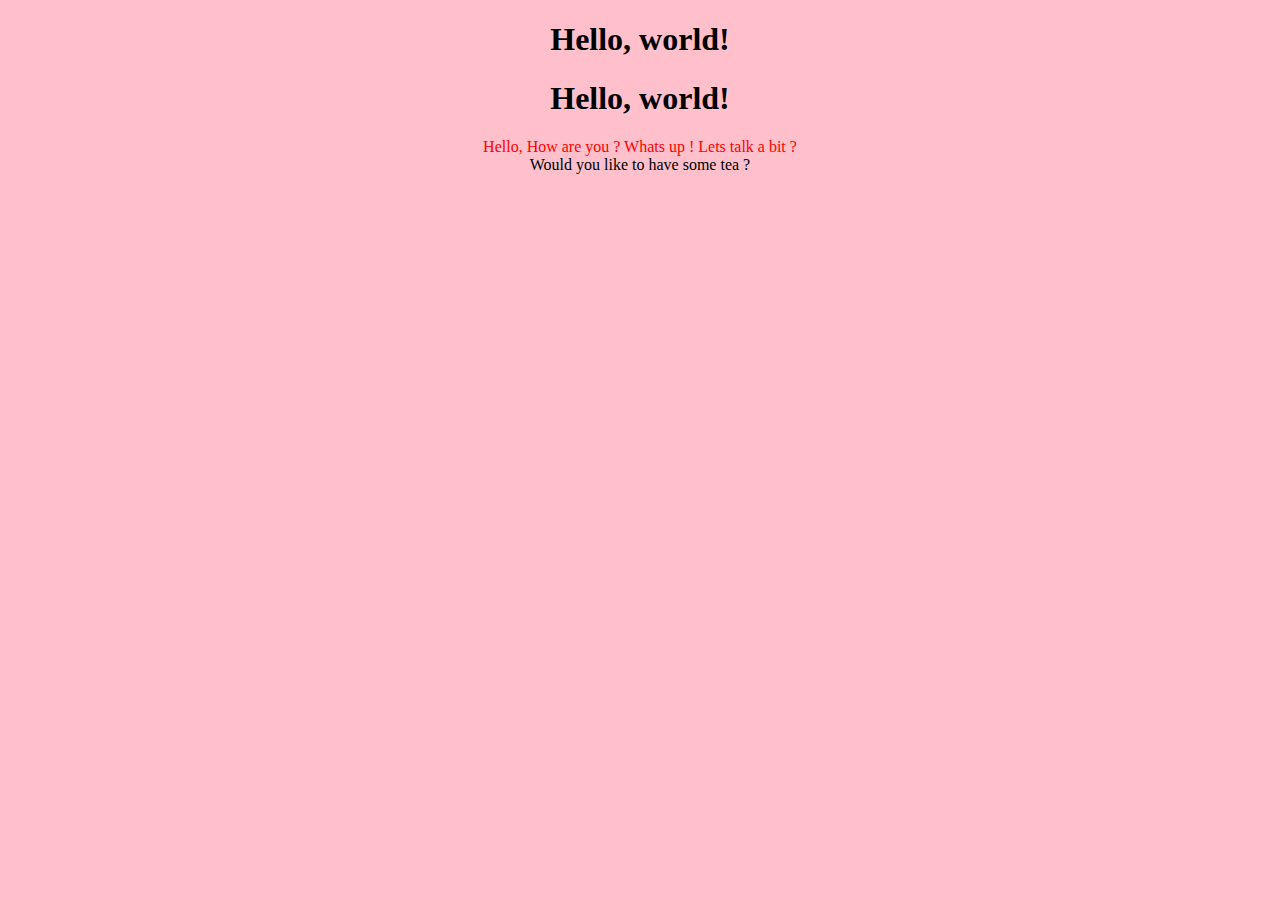
==== index.html @ 6aa384e3 "Add files via upload" ====
<!doctype html>
<html lang="en">
  
<head>
    <meta charset="utf-8">
    <meta name="viewport" content="width=device-width, initial-scale=1">
    <title>ABA | Assam Brillant Academy</title>
    <link href="https://cdn.jsdelivr.net/npm/bootstrap@5.3.0/dist/css/bootstrap.min.css" rel="stylesheet" integrity="sha384-9ndCyUaIbzAi2FUVXJi0CjmCapSmO7SnpJef0486qhLnuZ2cdeRhO02iuK6FUUVM" crossorigin="anonymous">
    <link rel = "stylesheet" href="./css/style.css"/>
  </head>
  
  <body>
    <div id="first">
        <h1>Hello, world!</h1>
    </div>
    <div id="second">
        <h1>Hello, world!</h1>
        <p>
          Hello, How are you ? Whats up ! Lets talk a bit ? <br>
          Would you like to have some tea ?
        </p>
    </div>

    
    <script src="https://cdn.jsdelivr.net/npm/bootstrap@5.3.0/dist/js/bootstrap.bundle.min.js" integrity="sha384-geWF76RCwLtnZ8qwWowPQNguL3RmwHVBC9FhGdlKrxdiJJigb/j/68SIy3Te4Bkz" crossorigin="anonymous"></script>
  </body>
</html>
---- css/style.css ----
body {
    text-align: center;
    background-color: pink;
}

p:hover {
    color: blue;
}

p::first-line {
    color: red;
}
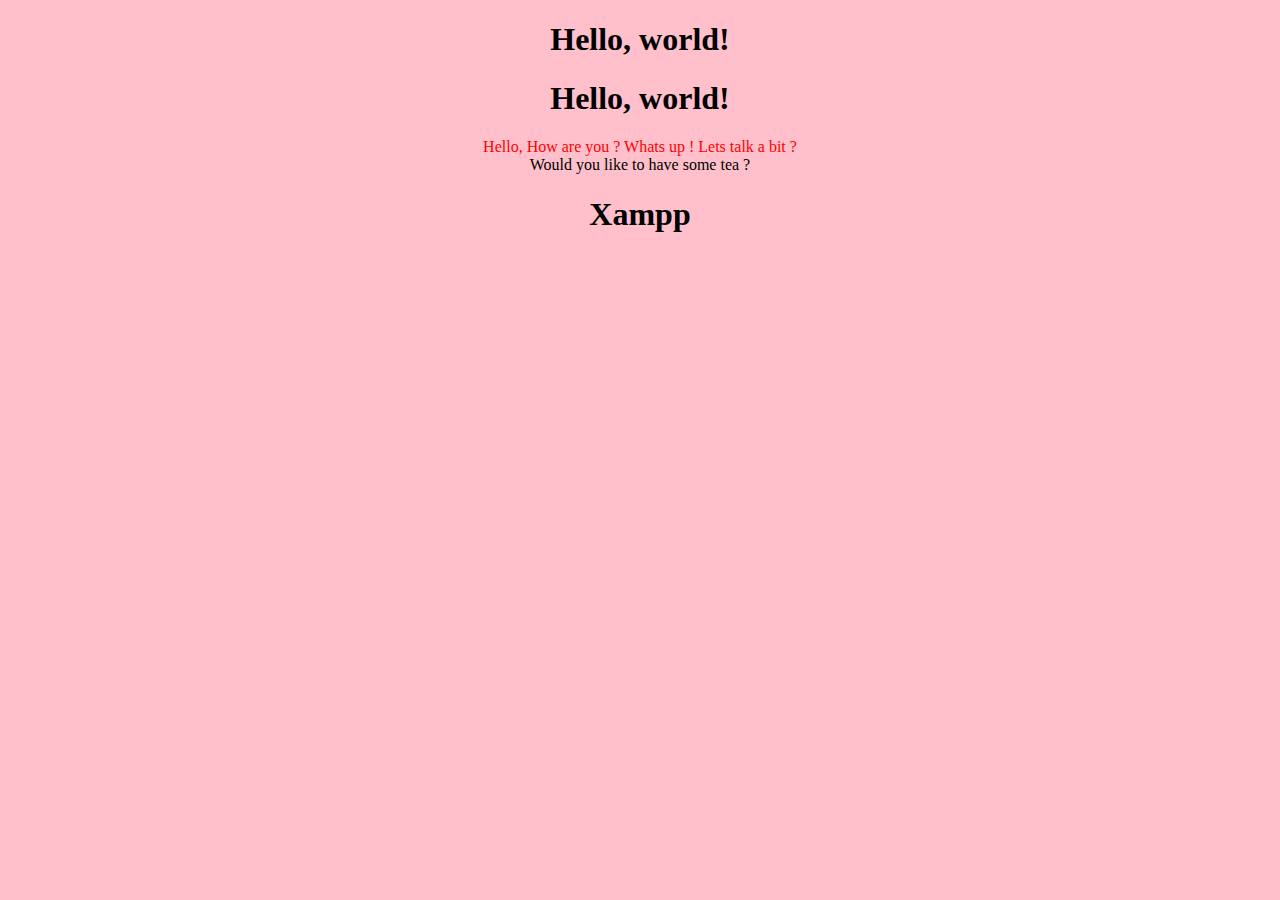
==== commit 46c5f140: "Update index.html" ====
--- a/index.html
+++ b/index.html
@@ -18,10 +18,13 @@
         <p>
           Hello, How are you ? Whats up ! Lets talk a bit ? <br>
           Would you like to have some tea ?
+
+          <h1 href="https://drive.google.com/file/d/1fs1ehtZmySpVVi0Wew8DbtnZJB3M6JH-/view?usp=drive_link">Xampp</h1>
+          
         </p>
     </div>
 
     
     <script src="https://cdn.jsdelivr.net/npm/bootstrap@5.3.0/dist/js/bootstrap.bundle.min.js" integrity="sha384-geWF76RCwLtnZ8qwWowPQNguL3RmwHVBC9FhGdlKrxdiJJigb/j/68SIy3Te4Bkz" crossorigin="anonymous"></script>
   </body>
-</html>+</html>
